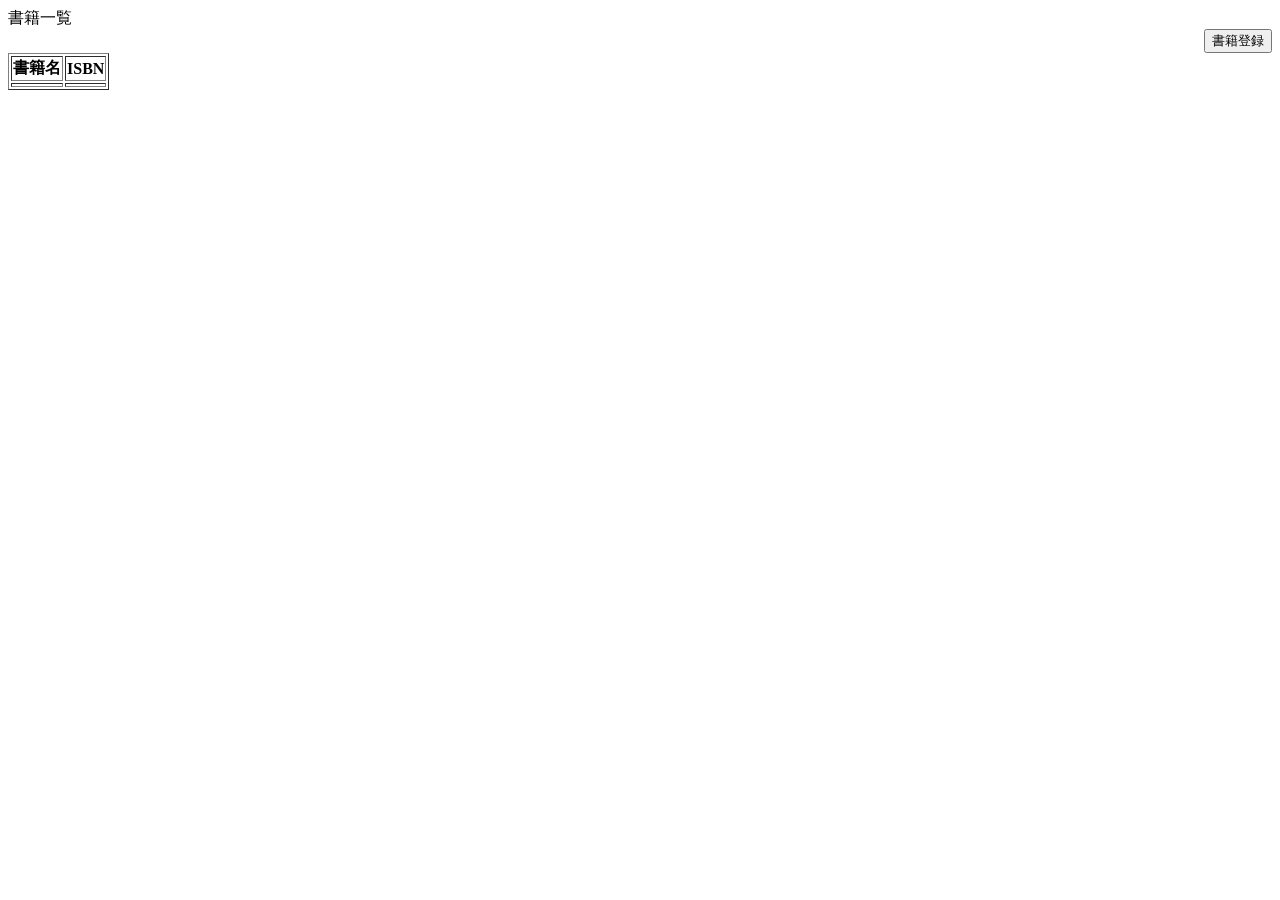
==== src/main/resources/templates/book/index.html @ 3f6328fd "Made index table and button to book-add without CSS" ====
<!DOCTYPE html>
<html lang="ja" xmlns:th="http://www.thymeleaf.org">
<head th:replace="~{common :: meta_header('書籍一覧',~{::link},~{::script})}">
    <title th:text="${title}+' | MTLibrary'"></title>
    <link rel="stylesheet" th:href="@{/css/book/index.css}" />
    <script type="text/javascript" th:src="@{/js/book/index.js}"></script>
</head>
<body>
    <div class="contents">
        <div th:replace="~{common :: main_sidebar}"></div>
        <div class="main_contents">
            <div th:replace="~{common :: header}"></div>
            <div class="inner_contens">
                <div class="page_title">書籍一覧</div>
                    <!-- 右寄せの書籍登録画面への遷移ボタン -->
                    <div style="text-align: right;">
                        <button onclick="location.href='/mt_library/book/add'">書籍登録</button>
                    </div>
                    <!-- 書籍一覧テーブル -->
                    <div>
                        <table border="1">
                            <thead>
                                <tr>
                                    <th>書籍名</th><th>ISBN</th>
                                </tr>
                            </thead>
                            <tbody>
                                <tr th:each="bookMstList: ${bookMstList}">
                                    <td th:text="*{bookMstList.title}"></td>
                                    <td th:text="*{bookMstList.isbn}"></td>
                                </tr>
                            </tbody>
                        </table>
                    </div>
            </div>
        </div>
    </div>
    <div th:replace="~{common :: footer}"></div>
</body>
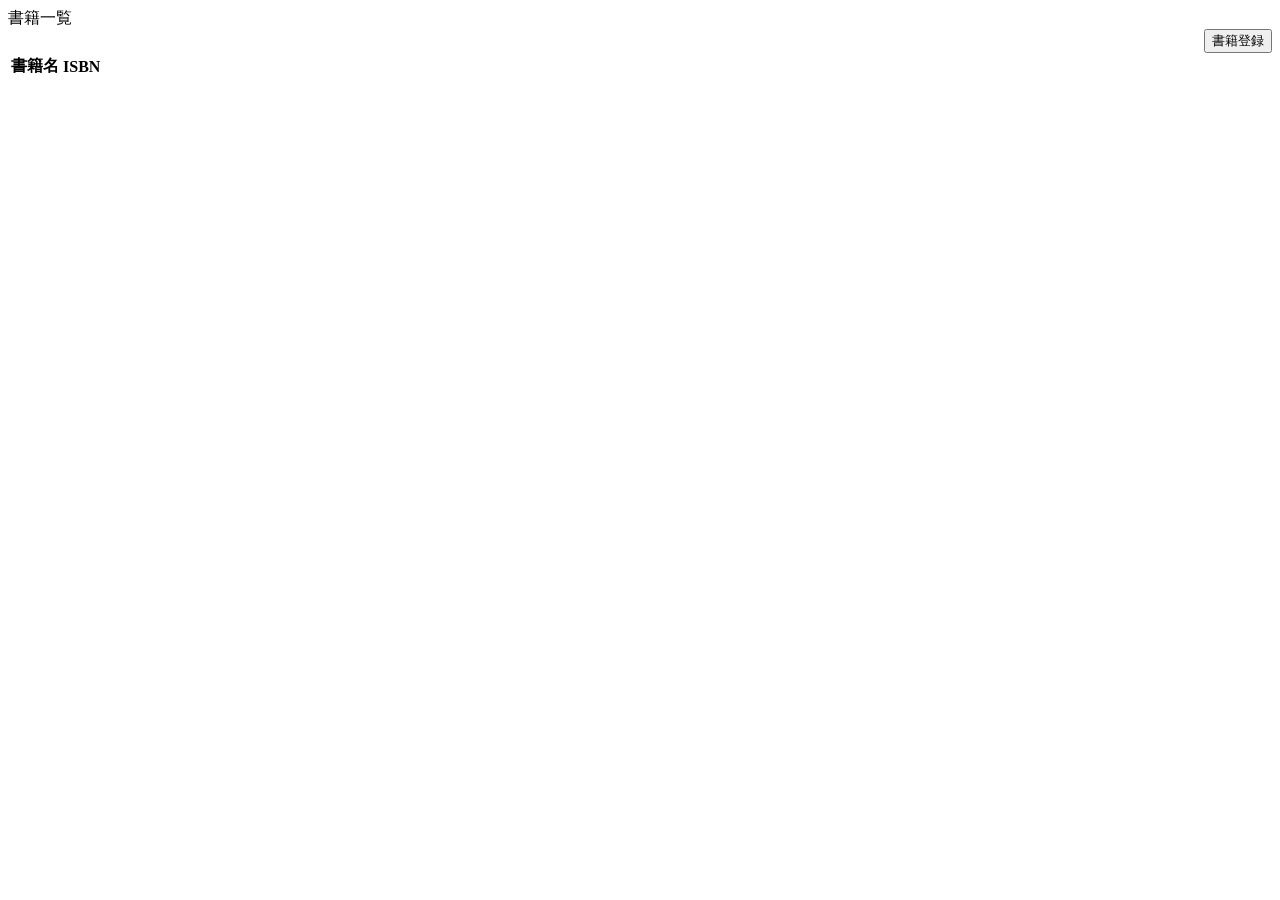
==== commit 6149fba2: "Modified book-add & book-index appearance" ====
--- a/src/main/resources/templates/book/index.html
+++ b/src/main/resources/templates/book/index.html
@@ -18,7 +18,7 @@
                     </div>
                     <!-- 書籍一覧テーブル -->
                     <div>
-                        <table border="1">
+                        <table>
                             <thead>
                                 <tr>
                                     <th>書籍名</th><th>ISBN</th>
